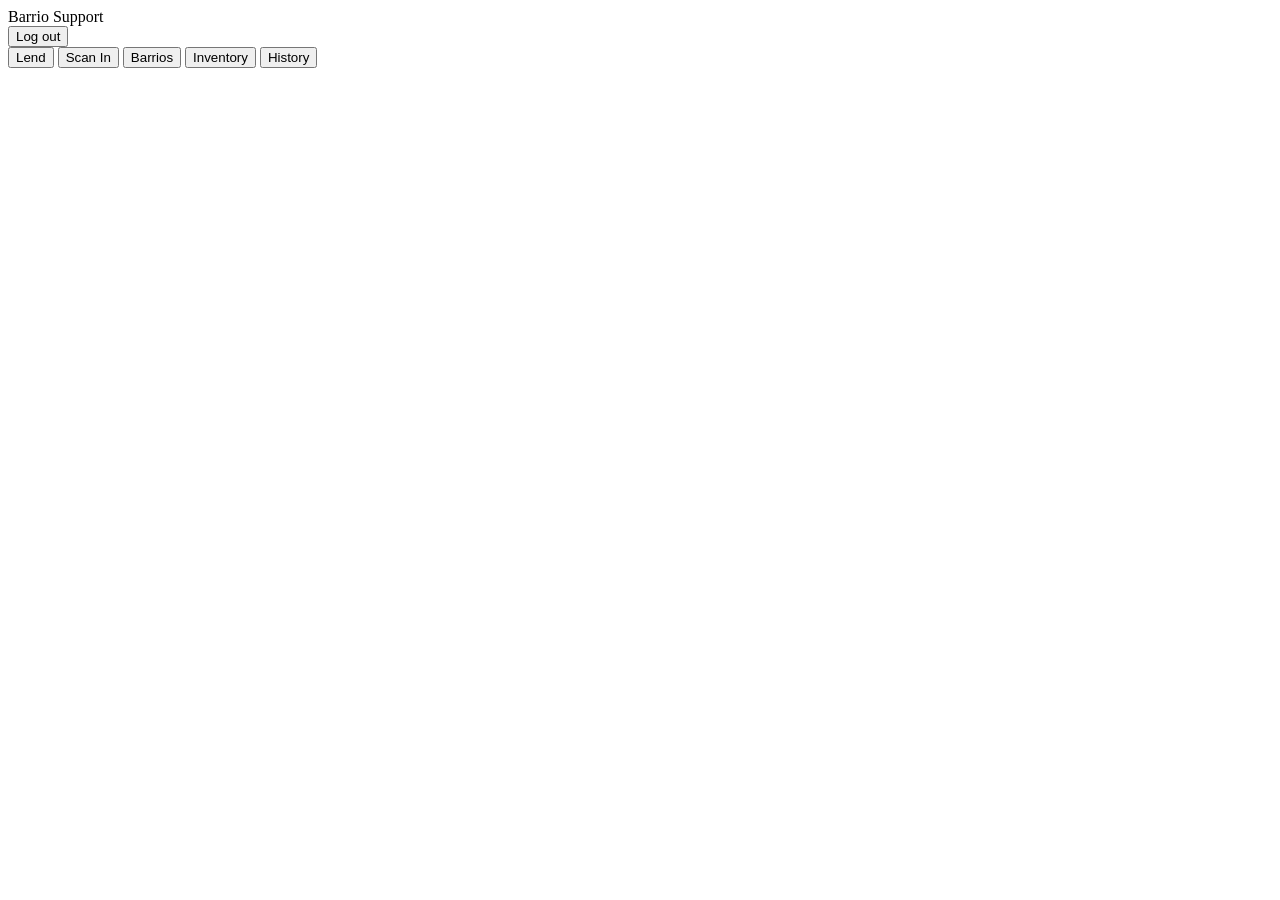
==== public/index.html @ 35e8b51e "favicon and og meta tags to show up prettily when shared plus fixes for webapp on homescreen" ====
<!DOCTYPE html>
<html lang="en">
<head>
<meta charset="UTF-8">
<meta name="viewport" content="width=device-width, initial-scale=1.0, maximum-scale=1.0">
<title>Barrio Support</title>
<link rel="icon" type="image/svg+xml" href="/favicon.svg">
<link rel="icon" type="image/png" sizes="32x32" href="/favicon-32x32.png">
<link rel="icon" type="image/png" sizes="16x16" href="/favicon-16x16.png">
<link rel="shortcut icon" href="/favicon.ico">
<link rel="apple-touch-icon" sizes="180x180" href="/apple-touch-icon.png">
<link rel="manifest" href="/manifest.json">
<meta name="apple-mobile-web-app-capable" content="yes">
<meta name="apple-mobile-web-app-status-bar-style" content="black-translucent">
<meta name="apple-mobile-web-app-title" content="Barrio">
<meta name="description" content="Equipment checkout and asset tracking for camp barrios.">
<meta name="theme-color" content="#2a5f3f">
<meta property="og:type" content="website">
<meta property="og:site_name" content="Barrio Support">
<meta property="og:title" content="Barrio Support">
<meta property="og:description" content="Equipment checkout and asset tracking for camp barrios.">
<meta property="og:url" content="https://barrios.thep.it/">
<meta property="og:image" content="https://barrios.thep.it/assets/og-image.png">
<meta property="og:image:width" content="1200">
<meta property="og:image:height" content="630">
<meta name="twitter:card" content="summary_large_image">
<meta name="twitter:title" content="Barrio Support">
<meta name="twitter:description" content="Equipment checkout and asset tracking for camp barrios.">
<meta name="twitter:image" content="https://barrios.thep.it/assets/og-image.png">
<link rel="stylesheet" href="/assets/css/main.css?v=1.0.0">
<link rel="stylesheet" href="/assets/css/app.css?v=1.0.1">
</head>
<body>

<header>
  <div class="header-top">
    <div class="logo">Barrio <span>Support</span></div>
    <div class="user-info">
      <span id="header-user"></span>
      <a id="admin-link" href="/admin/" style="display:none;font-size:12px;color:var(--text2);text-decoration:none;border:0.5px solid var(--border-med);border-radius:6px;padding:4px 10px">Admin</a>
      <button class="logout-btn" id="logout-btn">Log out</button>
    </div>
  </div>
  <nav>
    <button class="active" data-tab="checkout">Lend</button>
    <button data-tab="checkin">Scan In</button>
    <button data-tab="barrios">Barrios</button>
    <button data-tab="inventory">Inventory</button>
    <button data-tab="history">History</button>
  </nav>
</header>

<main>
  <div class="tab-panel" id="tab-checkout"></div>
  <div class="tab-panel" id="tab-checkin"   style="display:none"></div>
  <div class="tab-panel" id="tab-barrios"   style="display:none"></div>
  <div class="tab-panel" id="tab-inventory" style="display:none"></div>
  <div class="tab-panel" id="tab-history"   style="display:none"></div>
  <div class="tab-panel" id="tab-validate"  style="display:none"></div>
</main>

<div id="toast"></div>

<script src="/assets/vendor/jsqr.min.js?v=1.0.0"></script>
<script type="module" src="/assets/js/app.js?v=1.0.1"></script>
</body>
</html>
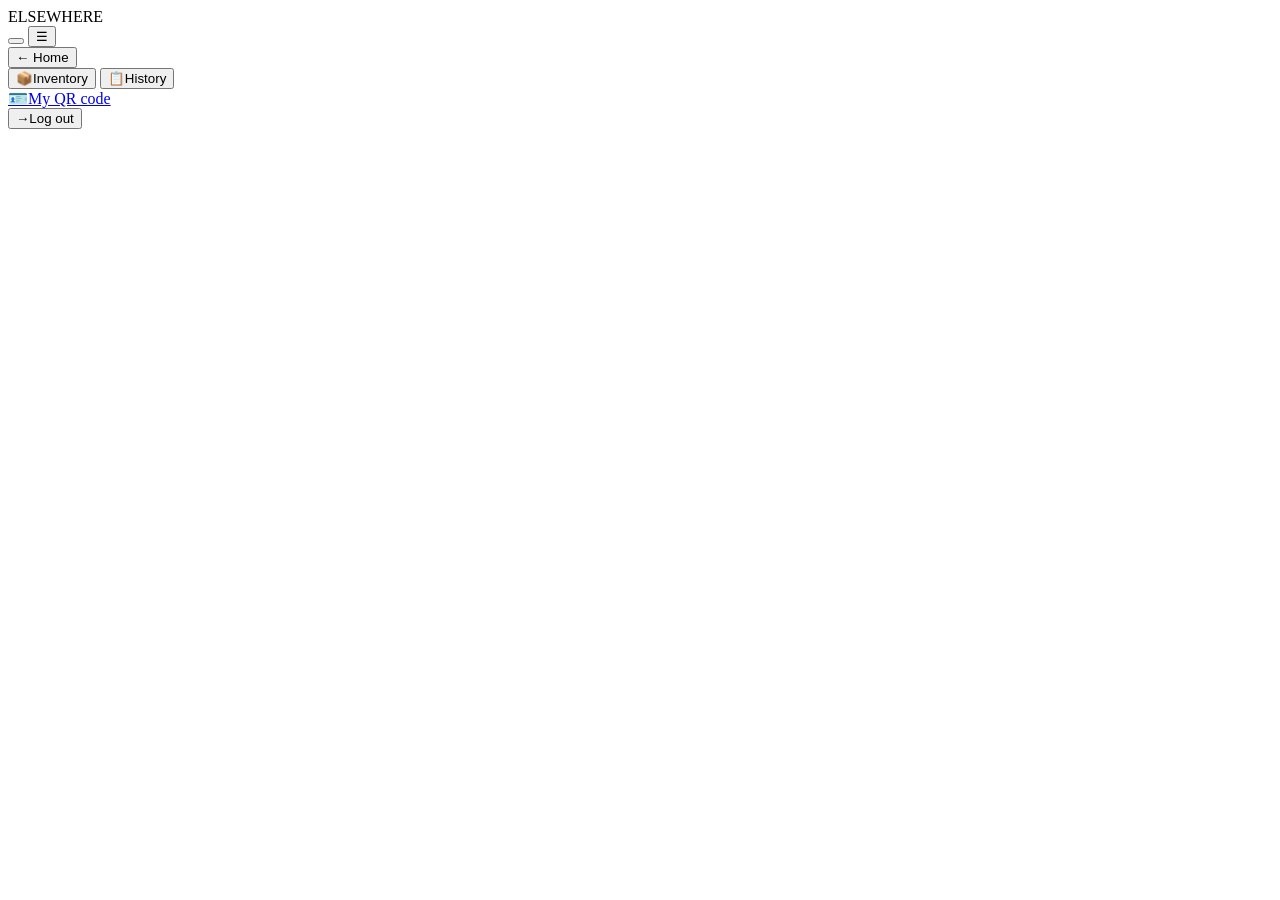
==== commit d222c107: "Fix invisible location-return prompt and surface per-item overrides The checkin flow's "scan locatio" ====
--- a/public/index.html
+++ b/public/index.html
@@ -3,65 +3,165 @@
 <head>
 <meta charset="UTF-8">
 <meta name="viewport" content="width=device-width, initial-scale=1.0, maximum-scale=1.0">
-<title>Barrio Support</title>
-<link rel="icon" type="image/svg+xml" href="/favicon.svg">
-<link rel="icon" type="image/png" sizes="32x32" href="/favicon-32x32.png">
-<link rel="icon" type="image/png" sizes="16x16" href="/favicon-16x16.png">
+<title>Elsewhere Inventory</title>
+<link rel="icon" type="image/svg+xml" href="/favicon.svg?v=2">
+<link rel="icon" type="image/png" sizes="32x32" href="/favicon-32x32.png?v=2">
+<link rel="icon" type="image/png" sizes="16x16" href="/favicon-16x16.png?v=2">
 <link rel="shortcut icon" href="/favicon.ico">
-<link rel="apple-touch-icon" sizes="180x180" href="/apple-touch-icon.png">
+<link rel="apple-touch-icon" sizes="180x180" href="/apple-touch-icon.png?v=2">
 <link rel="manifest" href="/manifest.json">
 <meta name="apple-mobile-web-app-capable" content="yes">
 <meta name="apple-mobile-web-app-status-bar-style" content="black-translucent">
-<meta name="apple-mobile-web-app-title" content="Barrio">
-<meta name="description" content="Equipment checkout and asset tracking for camp barrios.">
+<meta name="apple-mobile-web-app-title" content="Elsewhere">
+<meta name="description" content="Event-wide equipment checkout and inventory tracker.">
 <meta name="theme-color" content="#2a5f3f">
 <meta property="og:type" content="website">
-<meta property="og:site_name" content="Barrio Support">
-<meta property="og:title" content="Barrio Support">
-<meta property="og:description" content="Equipment checkout and asset tracking for camp barrios.">
+<meta property="og:site_name" content="Elsewhere Inventory">
+<meta property="og:title" content="Elsewhere Inventory">
+<meta property="og:description" content="Event-wide equipment checkout and inventory tracker.">
 <meta property="og:url" content="https://barrios.thep.it/">
 <meta property="og:image" content="https://barrios.thep.it/assets/og-image.png">
 <meta property="og:image:width" content="1200">
 <meta property="og:image:height" content="630">
 <meta name="twitter:card" content="summary_large_image">
-<meta name="twitter:title" content="Barrio Support">
-<meta name="twitter:description" content="Equipment checkout and asset tracking for camp barrios.">
+<meta name="twitter:title" content="Elsewhere Inventory">
+<meta name="twitter:description" content="Event-wide equipment checkout and inventory tracker.">
 <meta name="twitter:image" content="https://barrios.thep.it/assets/og-image.png">
-<link rel="stylesheet" href="/assets/css/main.css?v=1.0.0">
-<link rel="stylesheet" href="/assets/css/app.css?v=1.0.1">
+<link rel="stylesheet" href="/assets/css/main.css?v=1.0.3">
+<link rel="stylesheet" href="/assets/css/app.css?v=1.0.4">
+<link rel="stylesheet" href="/assets/css/scan.css?v=1.0.3">
 </head>
 <body>
 
 <header>
   <div class="header-top">
-    <div class="logo">Barrio <span>Support</span></div>
-    <div class="user-info">
-      <span id="header-user"></span>
-      <a id="admin-link" href="/admin/" style="display:none;font-size:12px;color:var(--text2);text-decoration:none;border:0.5px solid var(--border-med);border-radius:6px;padding:4px 10px">Admin</a>
-      <button class="logout-btn" id="logout-btn">Log out</button>
+    <div class="logo">ELSE<span>WHERE</span></div>
+    <div class="header-controls">
+      <div class="user-info">
+        <button class="user-name-btn" id="header-user-btn" aria-label="Account"></button>
+        <button class="hamburger-btn" id="hamburger-btn" aria-label="Menu">&#9776;</button>
+        <a class="header-signin-link" id="header-signin-link" href="/login.html" style="display:none">Sign in</a>
+      </div>
     </div>
   </div>
-  <nav>
-    <button class="active" data-tab="checkout">Lend</button>
-    <button data-tab="checkin">Scan In</button>
-    <button data-tab="barrios">Barrios</button>
-    <button data-tab="inventory">Inventory</button>
-    <button data-tab="history">History</button>
+  <div id="back-bar">
+    <button id="back-home-btn" data-i18n="nav.backHome">← Home</button>
+  </div>
+  <nav style="display:none">
+    <button data-tab="checkout"  data-i18n="nav.lend">Lend</button>
+    <button data-tab="checkin"   data-i18n="nav.scanIn">Scan In</button>
+    <button data-tab="barrios"   data-i18n="nav.barrios">Barrios</button>
+    <button data-tab="inventory" data-i18n="nav.inventory">Inventory</button>
+    <button data-tab="history"   data-i18n="nav.history">History</button>
+    <button data-tab="orders"    data-i18n="nav.orders">Orders</button>
   </nav>
 </header>
 
+<div id="session-banner" style="display:none"></div>
+
 <main>
-  <div class="tab-panel" id="tab-checkout"></div>
-  <div class="tab-panel" id="tab-checkin"   style="display:none"></div>
-  <div class="tab-panel" id="tab-barrios"   style="display:none"></div>
-  <div class="tab-panel" id="tab-inventory" style="display:none"></div>
-  <div class="tab-panel" id="tab-history"   style="display:none"></div>
-  <div class="tab-panel" id="tab-validate"  style="display:none"></div>
+  <div class="tab-panel" id="tab-home"                  style="display:none"></div>
+  <div class="tab-panel" id="tab-scanner"               style="display:none"></div>
+  <div class="tab-panel" id="tab-checkout"              style="display:none"></div>
+  <div class="tab-panel" id="tab-checkin"               style="display:none"></div>
+  <div class="tab-panel" id="tab-barrios"               style="display:none"></div>
+  <div class="tab-panel" id="tab-inventory"             style="display:none"></div>
+  <div class="tab-panel" id="tab-history"               style="display:none"></div>
+  <div class="tab-panel" id="tab-orders"                style="display:none"></div>
+  <div class="tab-panel" id="tab-validate"              style="display:none"></div>
+  <div class="tab-panel" id="tab-fill-requests"         style="display:none"></div>
 </main>
 
 <div id="toast"></div>
 
+<!-- Account modal -->
+<div id="account-modal" class="modal-overlay" style="display:none" role="dialog" aria-modal="true" aria-label="Account">
+  <div class="modal-sheet">
+    <div class="modal-header">
+      <div class="modal-title" id="account-modal-name"></div>
+      <button class="modal-close-btn" id="account-modal-close" aria-label="Close">✕</button>
+    </div>
+
+    <div class="modal-section">
+      <div class="modal-section-label">My QR code</div>
+      <div id="account-qr-wrap" class="account-qr-wrap"></div>
+    </div>
+
+    <div class="modal-section">
+      <div class="modal-section-label">Equipment I have out</div>
+      <div id="account-items-list" class="account-items-list">
+        <div class="account-items-empty">Loading…</div>
+      </div>
+    </div>
+
+    <div class="modal-section">
+      <div class="modal-section-label">Change password</div>
+      <div id="account-pw-form">
+        <input type="password" id="acc-pw-current" placeholder="Current password" autocomplete="current-password">
+        <input type="password" id="acc-pw-new"     placeholder="New password (min 8)" autocomplete="new-password">
+        <input type="password" id="acc-pw-confirm" placeholder="Confirm new password" autocomplete="new-password">
+        <div id="acc-pw-msg" class="acc-pw-msg" style="display:none"></div>
+        <button class="btn primary sm" id="acc-pw-save" style="margin-top:.5rem">Change password</button>
+      </div>
+    </div>
+
+    <div class="modal-section">
+      <div class="modal-section-label">Scan settings</div>
+      <div id="account-scan-settings"></div>
+    </div>
+  </div>
+</div>
+
+<!-- Side menu -->
+<div id="menu-backdrop" class="menu-backdrop"></div>
+<nav class="side-menu" id="side-menu">
+  <div class="side-menu-header">
+    <div class="side-menu-user" id="side-menu-user"></div>
+  </div>
+  <button class="side-menu-item" data-menu="inventory">
+    <span class="side-menu-item-icon">📦</span><span data-i18n="nav.inventory">Inventory</span>
+  </button>
+  <button class="side-menu-item" data-menu="history">
+    <span class="side-menu-item-icon">📋</span><span data-i18n="nav.history">History</span>
+  </button>
+  <button class="side-menu-item" data-menu="barrios" style="display:none">
+    <span class="side-menu-item-icon">⛺</span><span data-i18n="nav.barrios">Barrios</span>
+  </button>
+  <button class="side-menu-item" data-menu="orders" style="display:none">
+    <span class="side-menu-item-icon">📝</span><span data-i18n="nav.orders">Orders</span>
+  </button>
+  <button class="side-menu-item" data-menu="fill-requests" style="display:none">
+    <span class="side-menu-item-icon">💧</span>Water fills
+  </button>
+  <div class="side-menu-divider"></div>
+  <a class="side-menu-item" id="menu-admin-link" href="/admin/" style="display:none">
+    <span class="side-menu-item-icon">⚙️</span><span data-i18n="nav.adminPanel">Admin panel</span>
+  </a>
+  <a class="side-menu-item" id="menu-my-qr-link" href="/api/my-qr" target="_blank">
+    <span class="side-menu-item-icon">🪪</span><span data-i18n="nav.myQr">My QR code</span>
+  </a>
+  <div class="side-menu-divider"></div>
+  <div class="side-menu-lang" id="lang-switcher-menu"></div>
+  <div class="side-menu-divider"></div>
+  <button class="side-menu-item" id="menu-logout-btn">
+    <span class="side-menu-item-icon">→</span><span data-i18n="nav.logout">Log out</span>
+  </button>
+</nav>
+
+<!-- Identity prompt modal (shown when guest tries an action requiring auth) -->
+<div id="identity-modal-backdrop" class="modal-overlay" style="display:none"></div>
+<div id="identity-modal" class="identity-modal" style="display:none" role="dialog" aria-modal="true" aria-label="Identify yourself">
+  <button class="identity-modal-close" id="identity-modal-close" aria-label="Close">✕</button>
+  <div class="identity-modal-title">Identify yourself to continue</div>
+  <div class="identity-modal-message" id="identity-modal-message"></div>
+  <button class="btn primary" id="identity-badge-btn">
+    <span style="margin-right:.4em">📷</span> Scan my badge
+  </button>
+  <div class="identity-modal-or">or</div>
+  <button class="btn secondary" id="identity-signin-btn">Sign in with account</button>
+</div>
+
 <script src="/assets/vendor/jsqr.min.js?v=1.0.0"></script>
-<script type="module" src="/assets/js/app.js?v=1.0.1"></script>
+<script type="module" src="/assets/js/app.js?v=1.0.6"></script>
 </body>
 </html>
